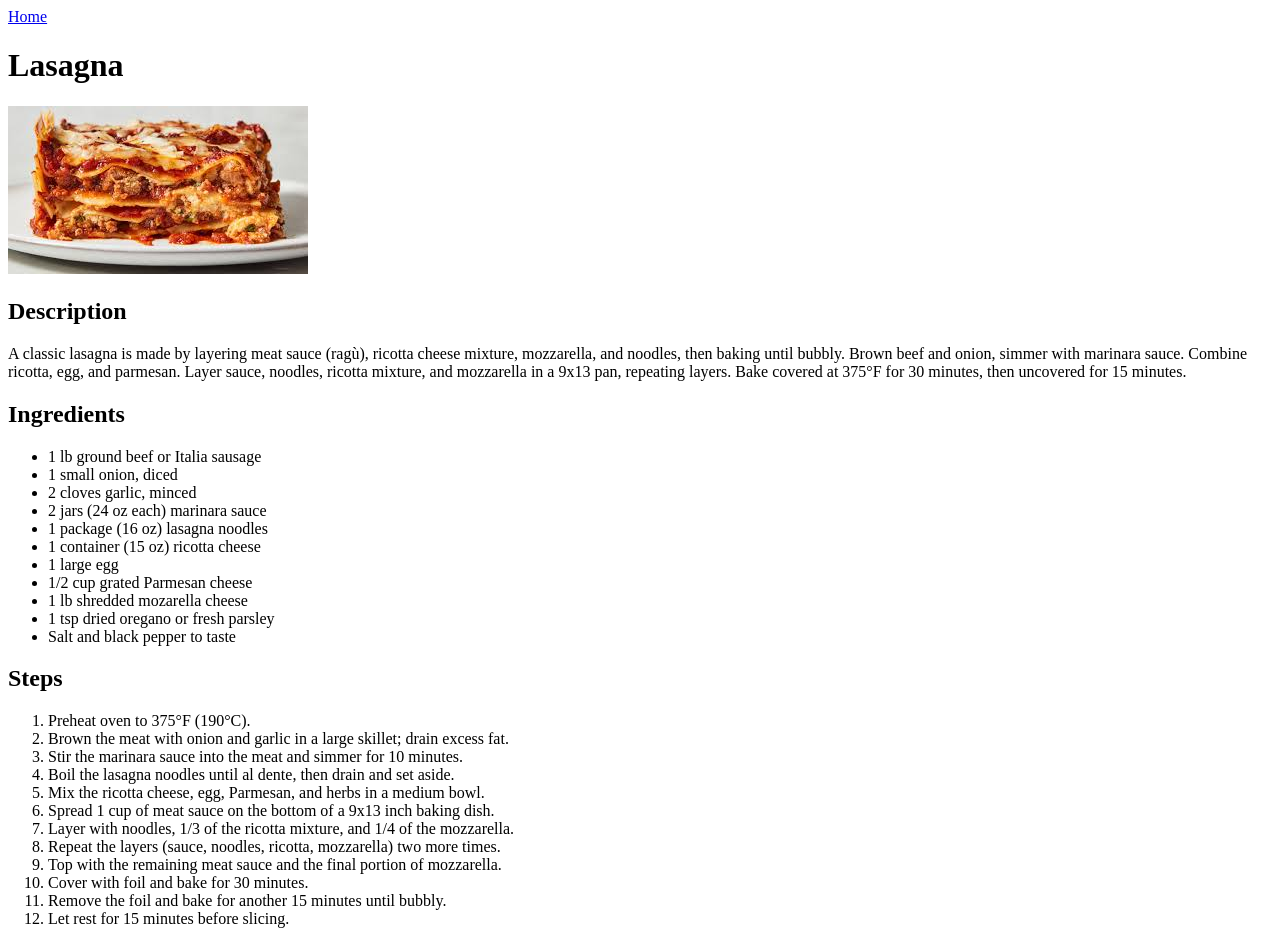
==== recipes/lasagna.html @ edbe5396 "Finished the recipe project" ====
<!DOCTYPE html>

<html lang="en">

    <head>
        <meta charset="UTF-8">
        <meta name="viewport" content="width=device-width, initial-scale=1.0">
        <title>Recipe</title>
    </head>

    <body>

        <a href="../index.html">Home</a>
        <h1>Lasagna</h1>
        <img src="../img/lasagna.jpeg" alt="A picture of lasagna in a white plate">

        <h2>Description</h2>
        <p>
            A classic lasagna is made by layering meat sauce (ragù), ricotta cheese mixture, mozzarella, and noodles, then baking until bubbly. 
            Brown beef and onion, simmer with marinara sauce. Combine ricotta, egg, and parmesan. Layer sauce, noodles, ricotta mixture, and mozzarella in a 9x13 pan, repeating layers. 
            Bake covered at 375°F for 30 minutes, then uncovered for 15 minutes.
        </p>

        <h2>Ingredients</h2>
        <ul>
            <li>1 lb ground beef or Italia sausage</li>
            <li>1 small onion, diced</li>
            <li>2 cloves garlic, minced</li>
            <li>2 jars (24 oz each) marinara sauce</li>
            <li>1 package (16 oz) lasagna noodles</li>
            <li>1 container (15 oz) ricotta cheese</li>
            <li>1 large egg</li>
            <li>1/2 cup grated Parmesan cheese</li>
            <li>1 lb shredded mozarella cheese</li>
            <li>1 tsp dried oregano or fresh parsley</li>
            <li>Salt and black pepper to taste</li>
        </ul>

        <h2>Steps</h2>
        <ol>
            <li>Preheat oven to 375°F (190°C).</li>
            <li>Brown the meat with onion and garlic in a large skillet; drain excess fat.</li>
            <li>Stir the marinara sauce into the meat and simmer for 10 minutes.</li>
            <li>Boil the lasagna noodles until al dente, then drain and set aside.</li>
            <li>Mix the ricotta cheese, egg, Parmesan, and herbs in a medium bowl.</li>
            <li>Spread 1 cup of meat sauce on the bottom of a 9x13 inch baking dish.</li>
            <li>Layer with noodles, 1/3 of the ricotta mixture, and 1/4 of the mozzarella.</li>
            <li>Repeat the layers (sauce, noodles, ricotta, mozzarella) two more times.</li>
            <li>Top with the remaining meat sauce and the final portion of mozzarella.</li>
            <li>Cover with foil and bake for 30 minutes.</li>
            <li>Remove the foil and bake for another 15 minutes until bubbly.</li>
            <li>Let rest for 15 minutes before slicing.</li>
        </ol>

    </body>

</html>
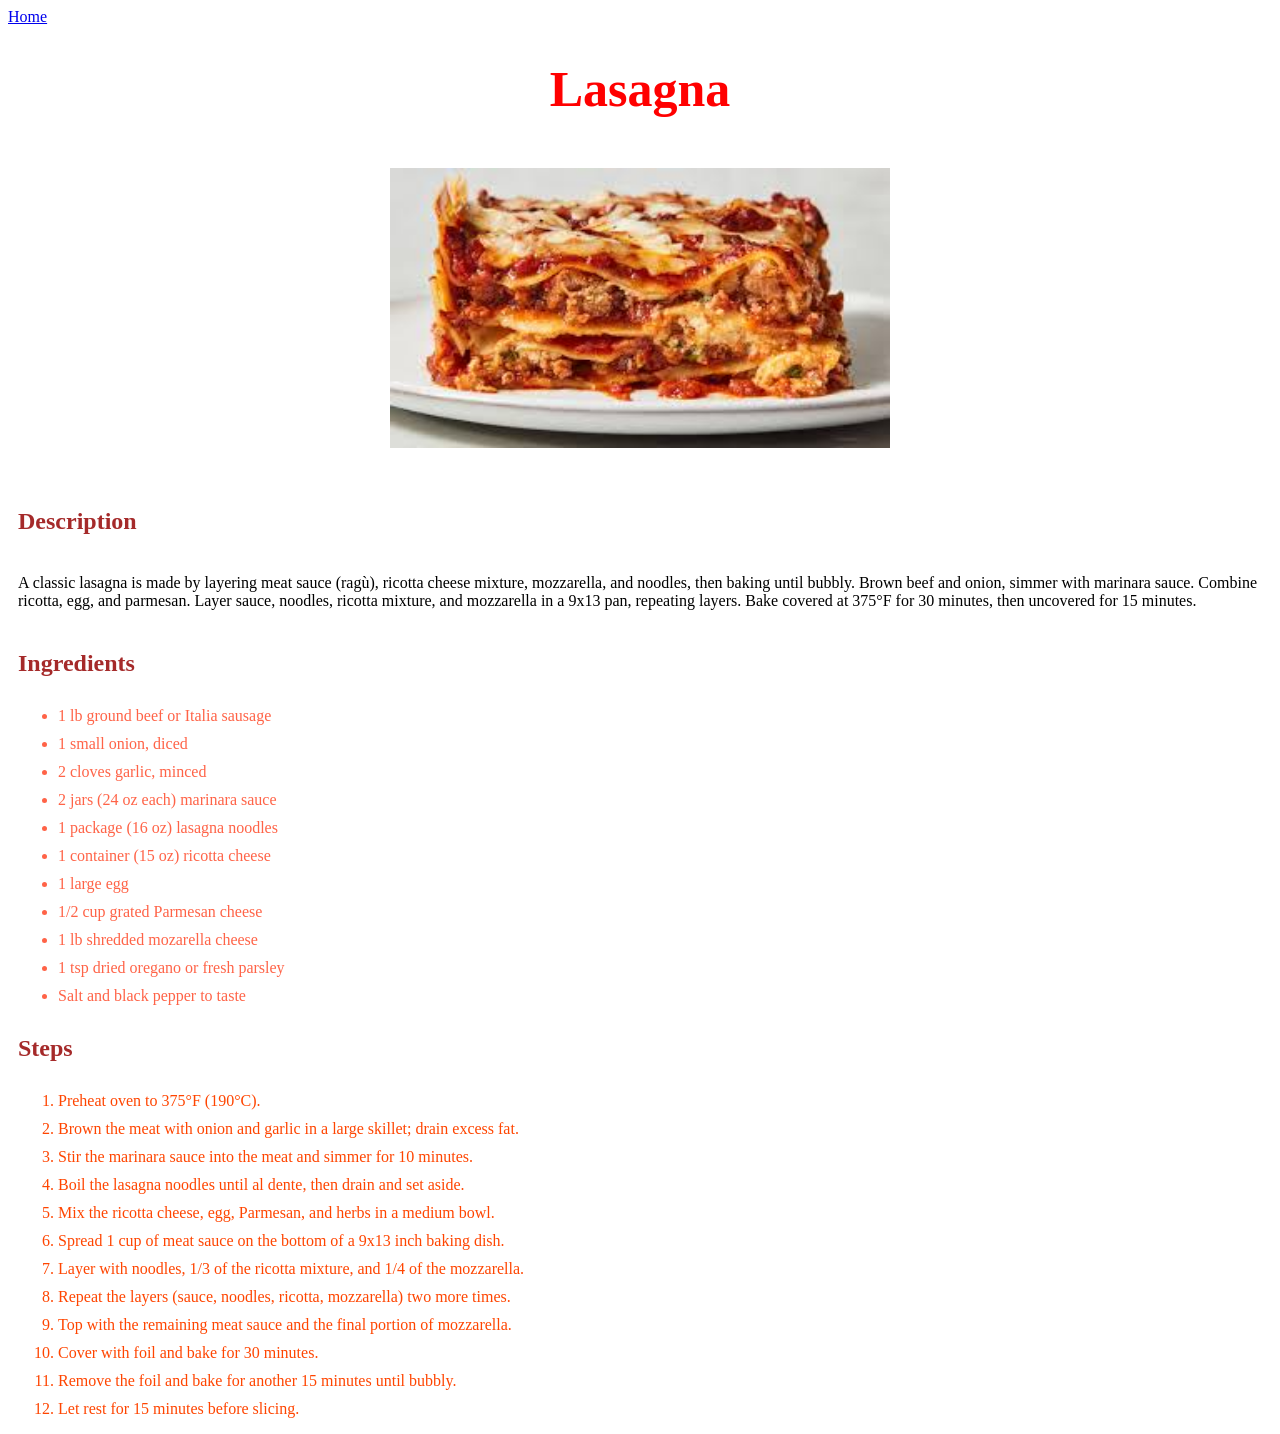
==== commit ba6dffef: "Made some changes using css Centered the img and added some attributes to the text." ====
--- a/recipes/lasagna.html
+++ b/recipes/lasagna.html
@@ -5,6 +5,7 @@
     <head>
         <meta charset="UTF-8">
         <meta name="viewport" content="width=device-width, initial-scale=1.0">
+        <link rel="stylesheet" href="stylel.css">
         <title>Recipe</title>
     </head>
 
--- a/recipes/stylel.css
+++ b/recipes/stylel.css
@@ -0,0 +1,35 @@
+h1 {
+    color: red;
+    text-align: center;
+    font-size: 50px;
+}
+
+h2 {
+    color: brown;
+    padding: 10px;
+}
+
+img {
+    display: block;
+    margin: 50px auto;
+    width: 500px;
+    height: auto;
+}
+
+p {
+    text-align: left;
+    padding: 10px;
+    margin: 10px auto;
+}
+
+ul {
+    color: tomato;
+}
+
+ol {
+    color: orangered;
+}
+
+li {
+    margin: 10px;
+}
